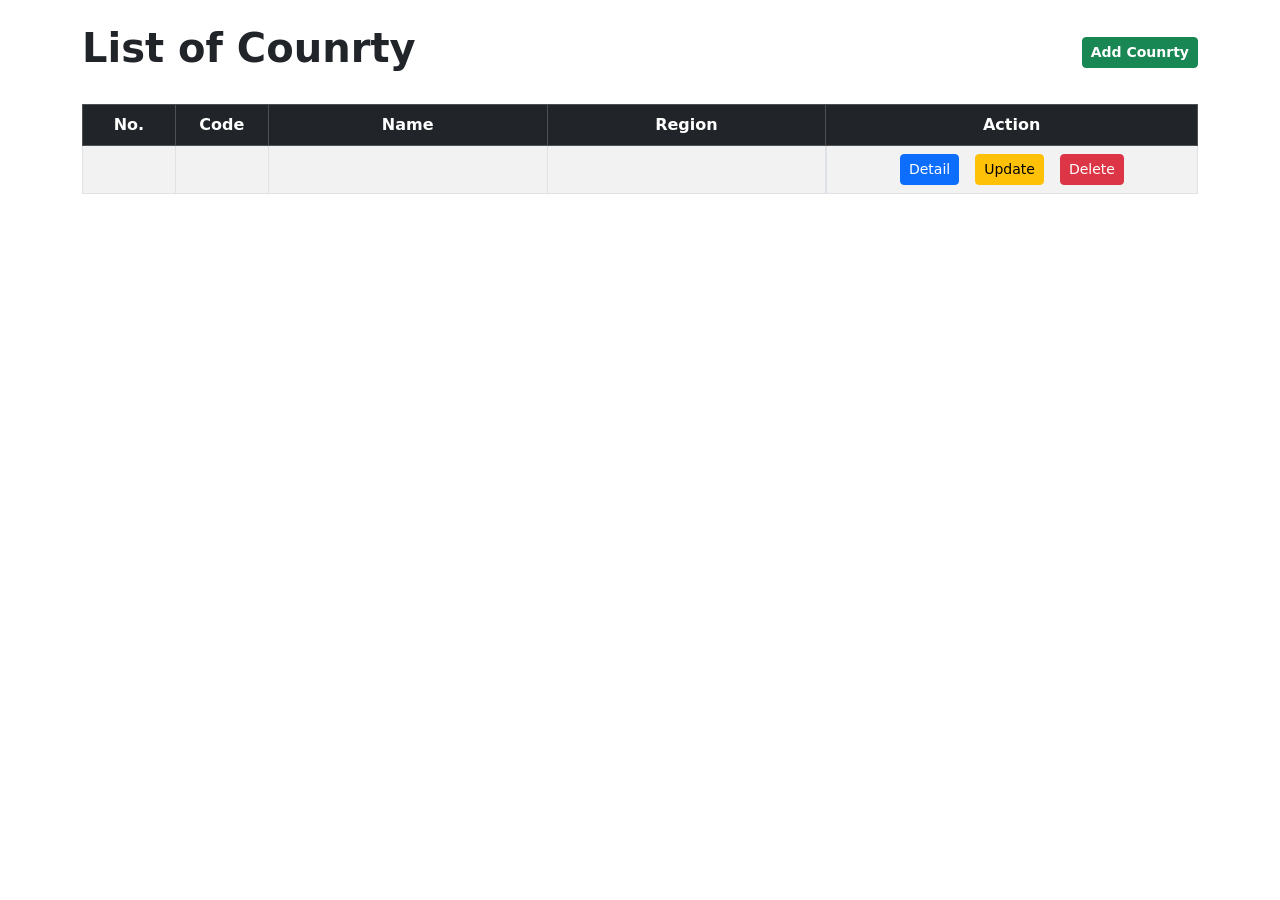
==== src/main/resources/templates/country/index.html @ 50494042 "add: crud country using thymeleaf" ====
<!DOCTYPE html>
<html lang="en">
  <head>
    <meta charset="UTF-8" />
    <meta name="viewport" content="width=device-width, initial-scale=1.0" />

    <!-- bootsrap css -->
    <link
      href="https://cdn.jsdelivr.net/npm/bootstrap@5.3.3/dist/css/bootstrap.min.css"
      rel="stylesheet"
      integrity="sha384-QWTKZyjpPEjISv5WaRU9OFeRpok6YctnYmDr5pNlyT2bRjXh0JMhjY6hW+ALEwIH"
      crossorigin="anonymous"
    />

    <!-- icon web -->
    <link
      rel="shortcut icon"
      th:href="@{/images/bulb.png}"
      type="image/x-icon"
    />

    <!-- css local -->
    <link rel="stylesheet" th:href="@{css/index.css}" />

    <!-- title web -->
    <title>Counrty</title>
  </head>
  <body>
    <!-- content -->
    <section class="container">
      <div class="my-4 d-flex justify-content-between align-items-center">
        <h1 class="fw-bold">List of Counrty</h1>
        <!-- * without dto -->
        <!-- <a href="/country/create" class="btn btn-success btn-sm fw-bold"
          >Add Counrty</a
        > -->

        <!-- * with dto -->
        <a href="/country/create-dto" class="btn btn-success btn-sm fw-bold"
          >Add Counrty</a
        >
      </div>

      <table
        class="table table-bordered table-hover table-striped text-center mt-3"
      >
        <thead class="table-dark">
          <tr>
            <th class="col-1">No.</th>
            <th class="col-1">Code</th>
            <th class="col-3">Name</th>
            <th class="col-3">Region</th>
            <th class="col-4">Action</th>
          </tr>
        </thead>
        <tbody>
          <tr th:each="country, key : ${countries}">
            <td th:text="${key.count}"></td>
            <td th:text="${country.code}"></td>
            <td th:text="${country.name}"></td>
            <td th:text="${country.region.name}"></td>
            <td class="d-flex justify-content-center gap-3">
              <!-- * without dto -->
              <!-- <a
                th:href="@{/country/{id} (id = ${country.id})}"
                class="btn btn-primary btn-sm"
                >Detail</a
              > -->

              <!-- * with dto -->
              <a
                th:href="@{/country/res/{id} (id = ${country.id})}"
                class="btn btn-primary btn-sm"
                >Detail</a
              >
              <a
                th:href="@{/country/update/{id} (id = ${country.id})}"
                class="btn btn-warning btn-sm"
                >Update</a
              >
              <form
                th:action="@{/country/{id} (id = ${country.id})}"
                th:method="DELETE"
              >
                <button
                  class="btn btn-danger btn-sm"
                  type="submit"
                  onclick="return confirm('Are you sure to want delete it???')"
                >
                  Delete
                </button>
              </form>
            </td>
          </tr>
        </tbody>
      </table>
    </section>

    <!-- bootstrap js -->
    <script
      src="https://cdn.jsdelivr.net/npm/bootstrap@5.3.3/dist/js/bootstrap.bundle.min.js"
      integrity="sha384-YvpcrYf0tY3lHB60NNkmXc5s9fDVZLESaAA55NDzOxhy9GkcIdslK1eN7N6jIeHz"
      crossorigin="anonymous"
    ></script>
  </body>
</html>
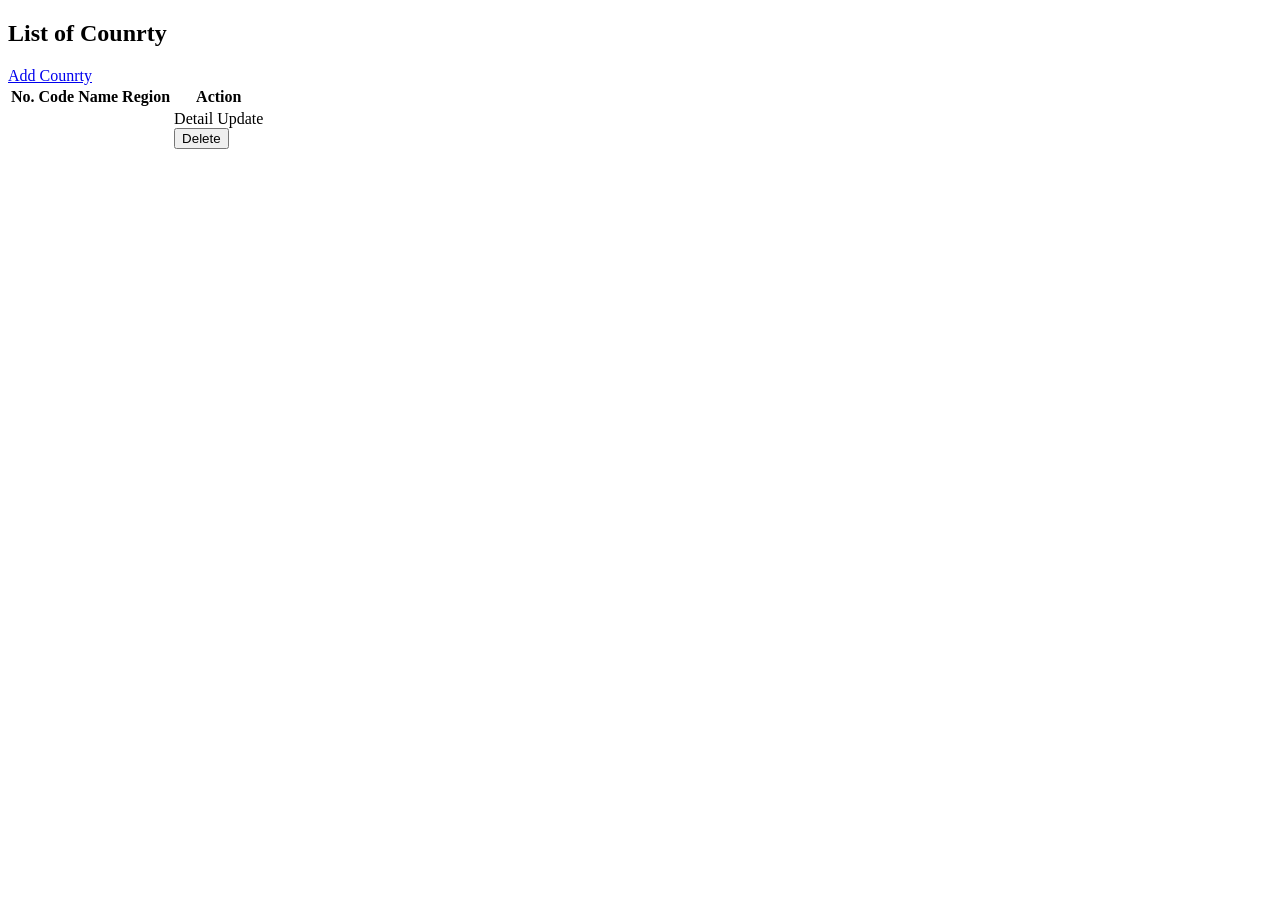
==== commit e0040ce8: "add: layout using fragment & ultraq" ====
--- a/src/main/resources/templates/country/index.html
+++ b/src/main/resources/templates/country/index.html
@@ -1,33 +1,15 @@
 <!DOCTYPE html>
-<html lang="en">
+<html
+  xmlns:layout="http://www.ultraq.net.nz/thymeleaf/layout"
+  layout:decorate="~{layout/main}"
+>
   <head>
-    <meta charset="UTF-8" />
-    <meta name="viewport" content="width=device-width, initial-scale=1.0" />
-
-    <!-- bootsrap css -->
-    <link
-      href="https://cdn.jsdelivr.net/npm/bootstrap@5.3.3/dist/css/bootstrap.min.css"
-      rel="stylesheet"
-      integrity="sha384-QWTKZyjpPEjISv5WaRU9OFeRpok6YctnYmDr5pNlyT2bRjXh0JMhjY6hW+ALEwIH"
-      crossorigin="anonymous"
-    />
-
-    <!-- icon web -->
-    <link
-      rel="shortcut icon"
-      th:href="@{/images/bulb.png}"
-      type="image/x-icon"
-    />
-
-    <!-- css local -->
-    <link rel="stylesheet" th:href="@{css/index.css}" />
-
     <!-- title web -->
     <title>Counrty</title>
   </head>
   <body>
     <!-- content -->
-    <section class="container">
+    <section class="container" layout:fragment="content">
       <div class="my-4 d-flex justify-content-between align-items-center">
         <h1 class="fw-bold">List of Counrty</h1>
         <!-- * without dto -->
@@ -95,12 +77,5 @@
         </tbody>
       </table>
     </section>
-
-    <!-- bootstrap js -->
-    <script
-      src="https://cdn.jsdelivr.net/npm/bootstrap@5.3.3/dist/js/bootstrap.bundle.min.js"
-      integrity="sha384-YvpcrYf0tY3lHB60NNkmXc5s9fDVZLESaAA55NDzOxhy9GkcIdslK1eN7N6jIeHz"
-      crossorigin="anonymous"
-    ></script>
   </body>
 </html>
